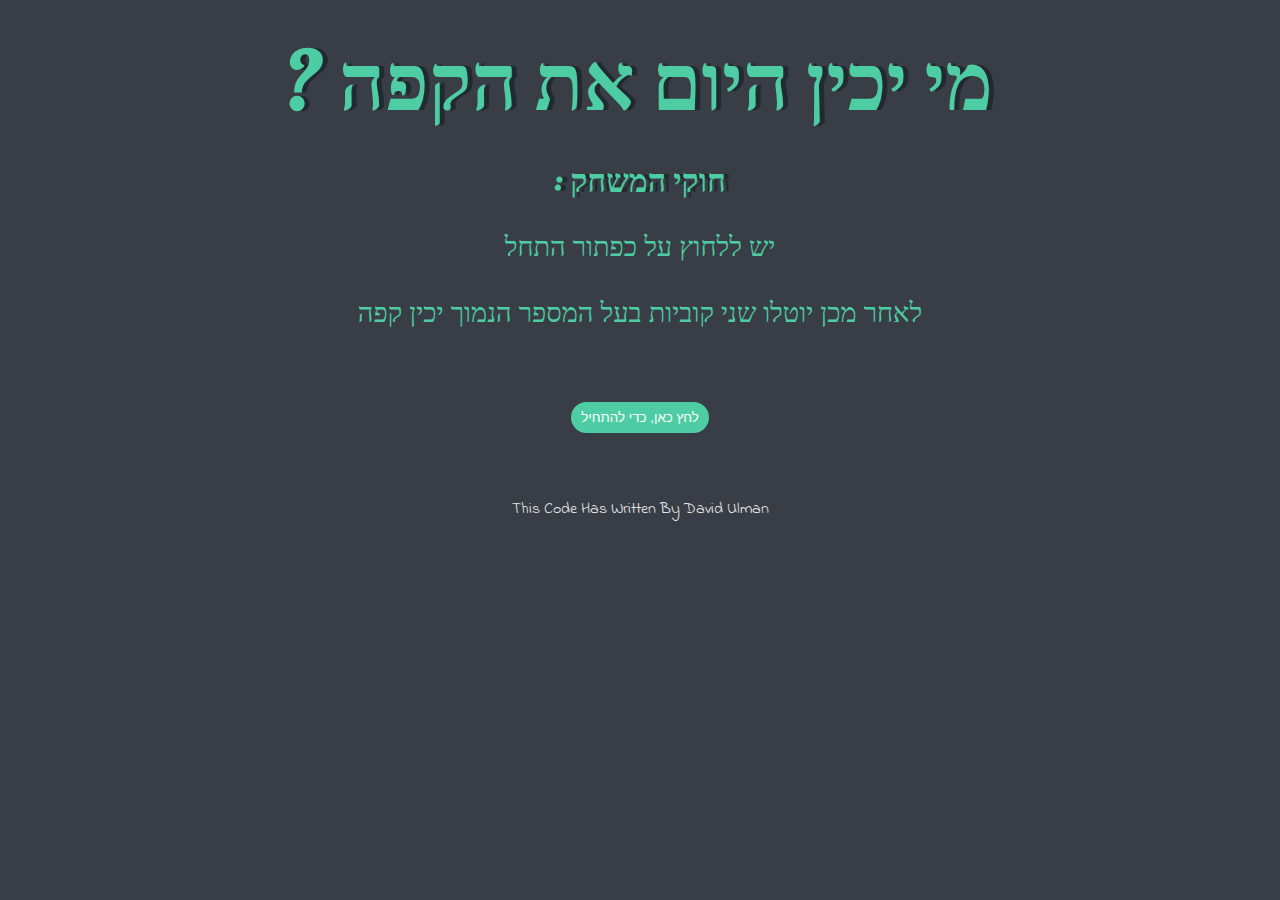
==== index.html @ c17da3d9 "Rename Welcom.html to index.html" ====
<!DOCTYPE html>
<html lang="en" dir="ltr">
  <head>
    <meta charset="utf-8" />
    <title>מי מכין קפה גרסת מחלקת איכות</title>
    <link rel="stylesheet" href="styles.css" />
    <link
      href="https://fonts.googleapis.com/css?family=Indie+Flower|Lobster"
      rel="stylesheet"
    />
  </head>
  <body>
    <div class="container">
      <h1>? מי יכין היום את הקפה</h1>
      <h2>: חוקי המשחק</h2>
      <p>יש ללחוץ על כפתור התחל</p>
      <p>לאחר מכן יוטלו שני קוביות בעל המספר הנמוך יכין קפה</p>
      <div class="space"></div>
      <button class="btn" type="button" onclick="location.href ='dicee.html'">
        לחץ כאן, כדי להתחיל
      </button>
    </div>

    <script src="index.js" charset="utf-8"></script>
  </body>

  <footer>This Code Has Written By David Ulman</footer>
</html>
---- styles.css ----
.container {
  width: 70%;
  margin: auto;
  text-align: center;
}

.dice {
  text-align: center;
  display: inline-block;
}

body {
  background-color: #393e46;
  background-image: image(images/dice3.png);
}

h1 {
  margin: 30px;
  font-family: "Lobster", cursive;
  text-shadow: 5px 0 #232931;
  font-size: 5rem;
  color: #4ecca3;
}

h2 {
  margin: 30px;
  font-family: "Lobster", cursive;
  text-shadow: 5px 0 #232931;
  font-size: 2rem;
  color: #4ecca3;
}

p {
  font-size: 1.7rem;
  color: #4ecca3;
  font-family: "Indie Flower", cursive;
}

img {
  width: 80%;
}

footer {
  margin-top: 5%;
  color: #eeeeee;
  text-align: center;
  font-family: "Indie Flower", cursive;
}
.space {
  padding-top: 40px;
}

.btn {
  border: none;
  padding: 8px 10px;
  border-radius: 50px;
  background-color: #4ecca3;
  color: white;
}

.btn:hover {
  border: none;
  padding: 8px 10px;
  border-radius: 50px;
  background-color: #b1ccc3;
  color: rgb(0, 0, 0);
}
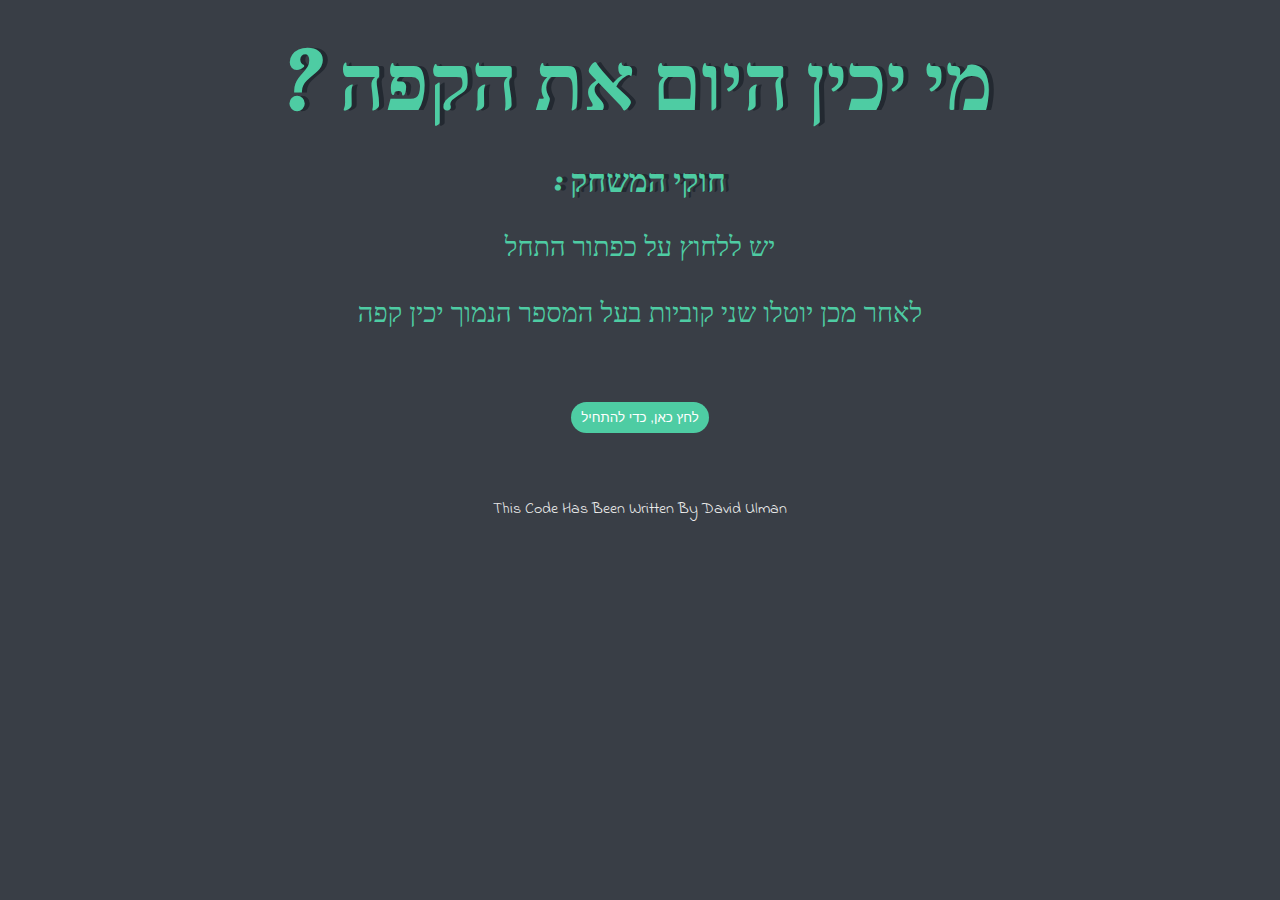
==== commit bc2e6784: "Update index.html" ====
--- a/index.html
+++ b/index.html
@@ -8,6 +8,7 @@
       href="https://fonts.googleapis.com/css?family=Indie+Flower|Lobster"
       rel="stylesheet"
     />
+    <link href="favicon.ico" rel="Shortcut Icon" type="image/x-icon">
   </head>
   <body>
     <div class="container">
@@ -24,5 +25,5 @@
     <script src="index.js" charset="utf-8"></script>
   </body>
 
-  <footer>This Code Has Written By David Ulman</footer>
+  <footer>This Code Has Been Written By David Ulman</footer>
 </html>
